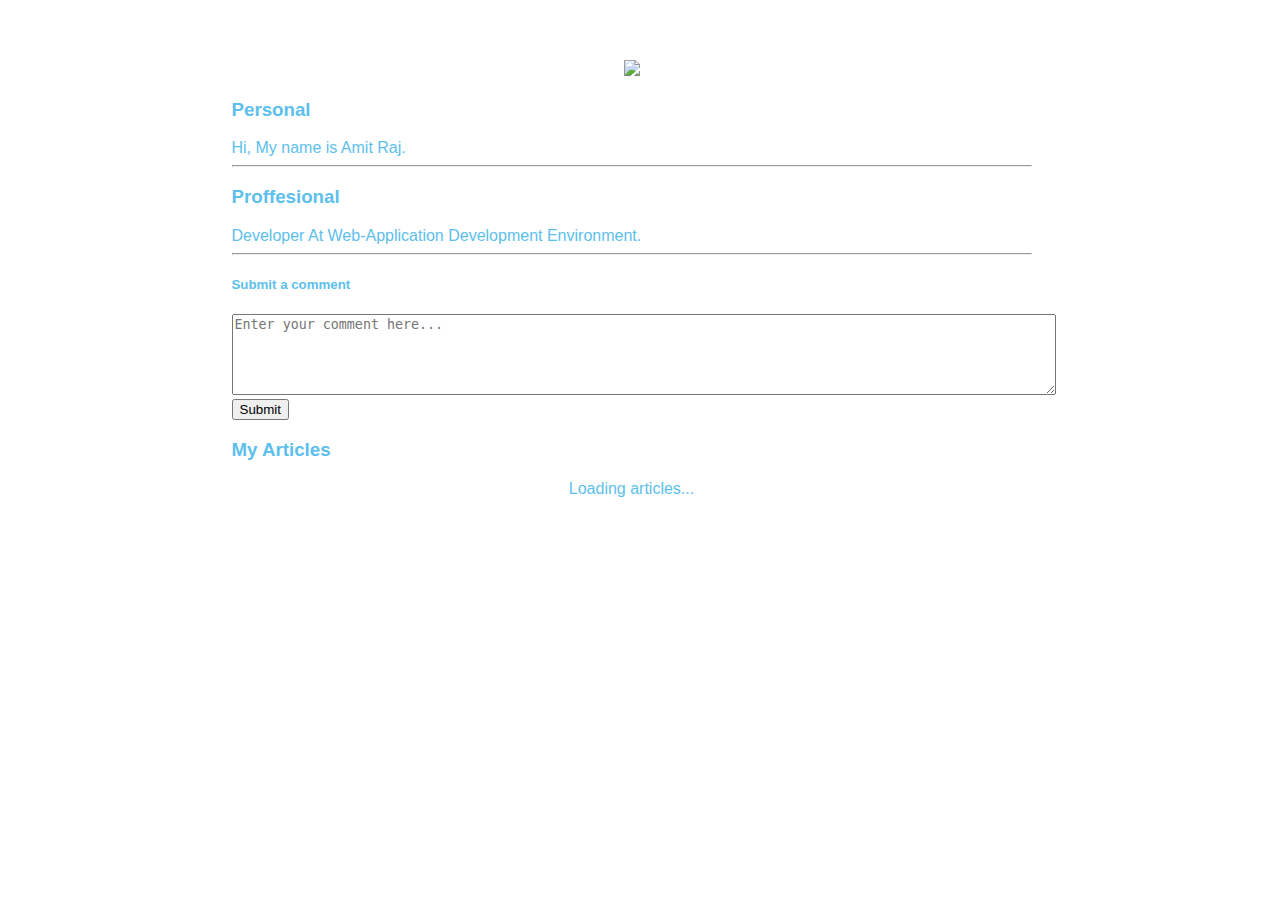
==== ui/index.html @ 642a2eb8 "[imad-console] Updates ui/index.html" ====
<!doctype html>
<html>
    <head>
        <body background="https://media0.giphy.com/media/OK5LK5zLFfdm/giphy.gif" >
        <link href="/ui/style.css" rel="stylesheet" />
    </head>
    <body>
        <div class="container">
            <div class="center">
                 <img id='madi' src="https://pbs.twimg.com/media/DGhXhoBUQAAI0v2.jpg" class="img-small"/>
            </div>
            <h3>Personal</h3>
            <div>
                 Hi, My name is Amit Raj.
            </div>
        <hr/>
            <h3>Proffesional</h3>
            <div>
                Developer At Web-Application Development Environment.
            </div>
            <hr/>
             <h5>Submit a comment</h5>
        <textarea id="comment_text" rows="5" cols="100" placeholder="Enter your comment here..."></textarea>
        <br/>
        <input type="submit" id="submit" value="Submit" />
        <br/>
            <h3>My Articles</h3>
            <div id="articles">
                <center>Loading articles...</center>
            </div>
            <div class="footer">
            </div>
        </div>
        <script type="text/javascript" src="/ui/main.js">
        </script>
    </body>
</html>
---- ui/style.css ----
body {
    font-family: sans-serif;
    margin-top: 60px;
}

.center {
    text-align: center;
}

.text-big {
    font-size: 300%;
}

.bold {
    font-weight: bold;
}

.img-medium {
    height: 600px;
}

    .container {
    max-width: 800px;
    margin: 0 auto;
    color: #5dc0ec;
    font-family: sans-serif;
    padding-left: 13px;
    padding-right: 30px;
      }
      
.comment {
    margin-left: 10px;
    padding-bottom: 10px;
    border-bottom: 1px solid #ccc;
}

.commenter {
    font-style: italic;
    font-size: 0.8em;
}

#comment_form {
    margin-left: 10px;
    padding-bottom: 10px;
    border-bottom: 1px solid #ccc;
}
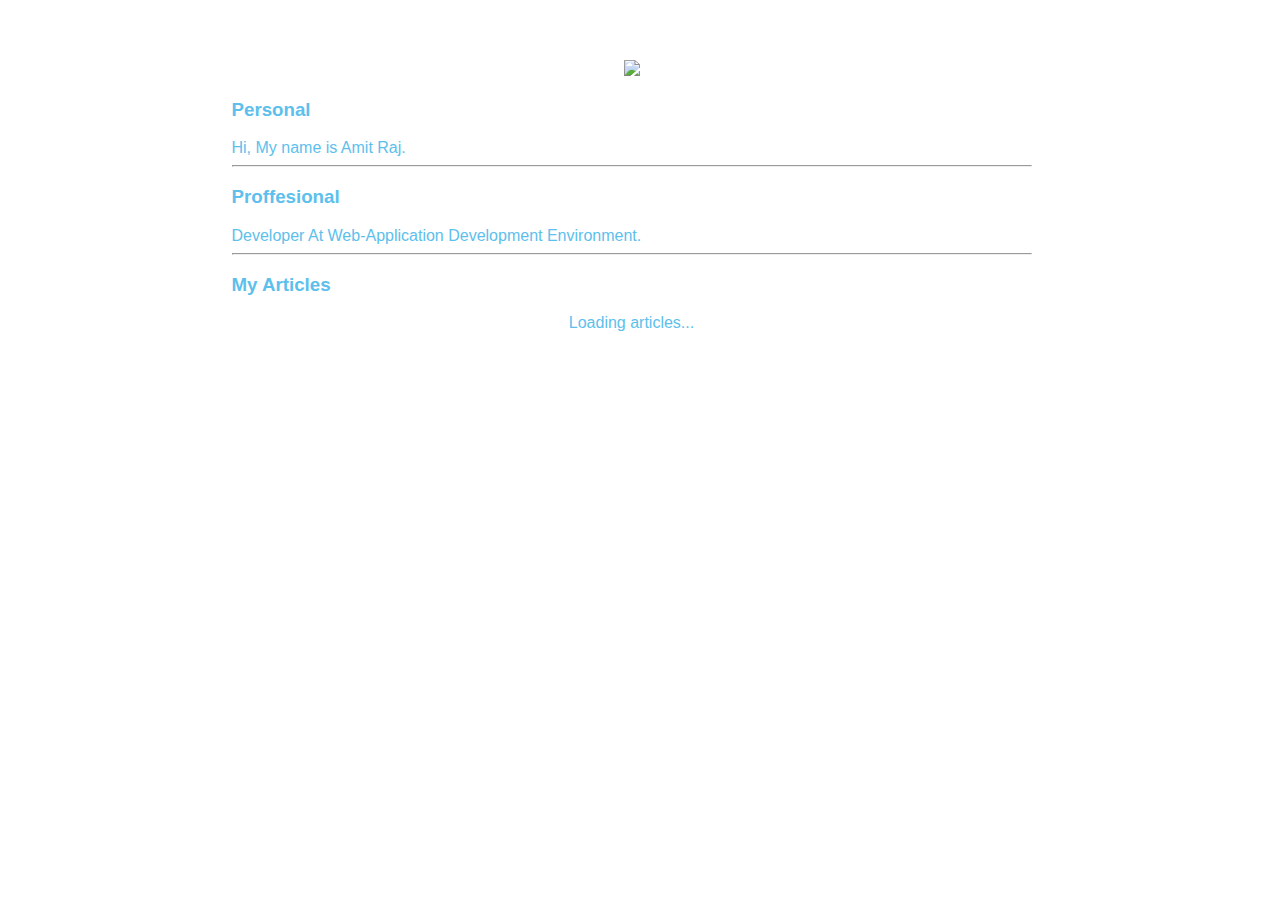
==== commit d6c01662: "[imad-console] Updates ui/index.html" ====
--- a/ui/index.html
+++ b/ui/index.html
@@ -19,11 +19,6 @@
                 Developer At Web-Application Development Environment.
             </div>
             <hr/>
-             <h5>Submit a comment</h5>
-        <textarea id="comment_text" rows="5" cols="100" placeholder="Enter your comment here..."></textarea>
-        <br/>
-        <input type="submit" id="submit" value="Submit" />
-        <br/>
             <h3>My Articles</h3>
             <div id="articles">
                 <center>Loading articles...</center>
@@ -33,5 +28,8 @@
         </div>
         <script type="text/javascript" src="/ui/main.js">
         </script>
+        <script type="text/javascript" src="/ui/article.js">
+        </script>
+    </body>
     </body>
 </html>
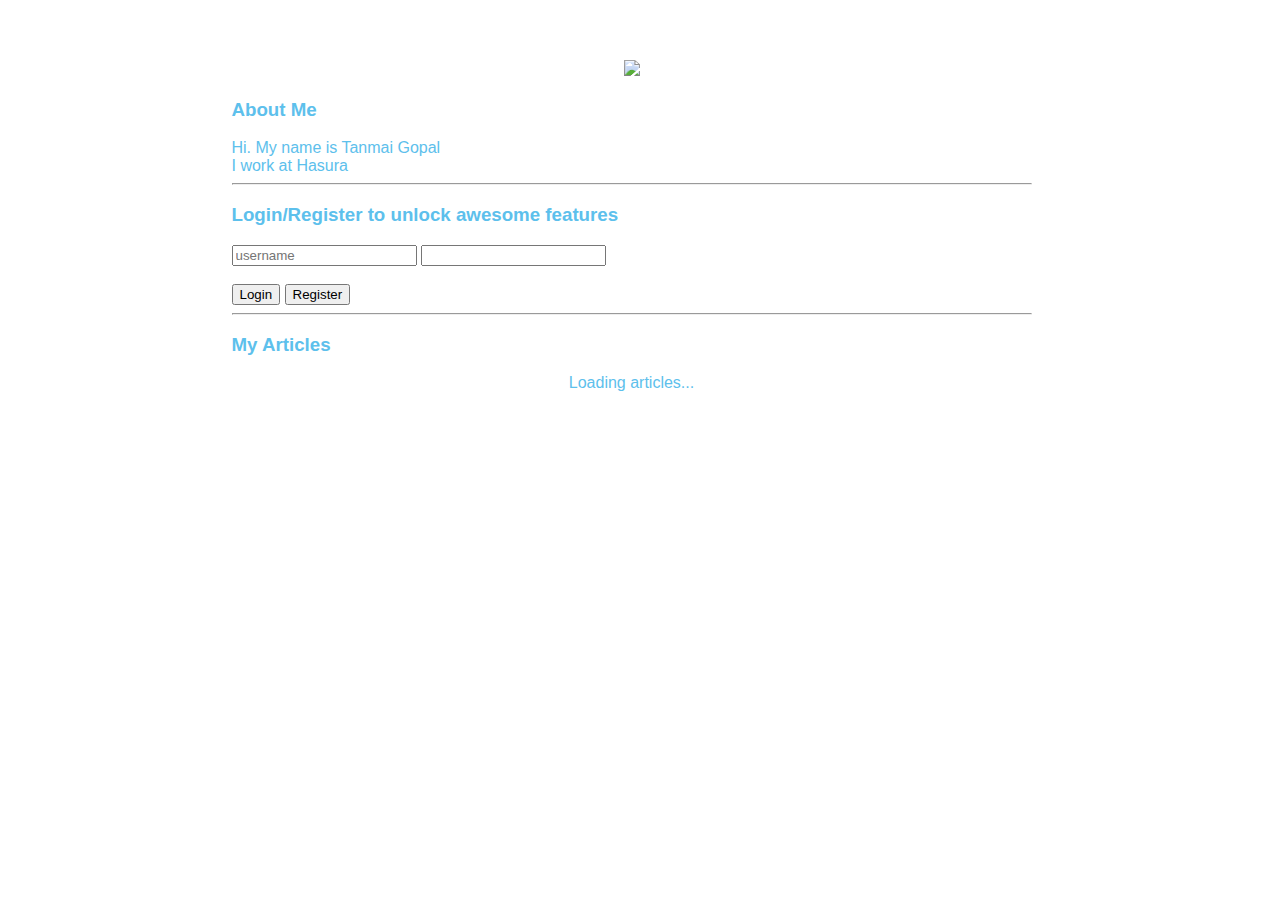
==== commit 9fc7ab69: "[imad-console] Updates ui/index.html" ====
--- a/ui/index.html
+++ b/ui/index.html
@@ -1,35 +1,31 @@
-<!doctype html>
-<html>
-    <head>
-        <body background="https://media0.giphy.com/media/OK5LK5zLFfdm/giphy.gif" >
-        <link href="/ui/style.css" rel="stylesheet" />
-    </head>
-    <body>
-        <div class="container">
-            <div class="center">
-                 <img id='madi' src="https://pbs.twimg.com/media/DGhXhoBUQAAI0v2.jpg" class="img-small"/>
-            </div>
-            <h3>Personal</h3>
-            <div>
-                 Hi, My name is Amit Raj.
-            </div>
-        <hr/>
-            <h3>Proffesional</h3>
-            <div>
-                Developer At Web-Application Development Environment.
-            </div>
-            <hr/>
-            <h3>My Articles</h3>
-            <div id="articles">
-                <center>Loading articles...</center>
-            </div>
-            <div class="footer">
-            </div>
-        </div>
-        <script type="text/javascript" src="/ui/main.js">
-        </script>
-        <script type="text/javascript" src="/ui/article.js">
-        </script>
-    </body>
-    </body>
-</html>
+<!doctype html>
+<html>
+    <head>
+        <link href="/ui/style.css" rel="stylesheet" />
+    </head>
+    <body>
+        <div class="container">
+            <div class="center">
+                <img id='madi' src="https://pbs.twimg.com/profile_images/794285789240623104/Cyio02cd_400x400.jpg" class="img-medium"/>
+            </div>
+            <h3>About Me</h3>
+            <div>
+                Hi. My name is Tanmai Gopal<br/>
+                I work at Hasura
+            </div>
+            <hr/>
+            <div id="login_area">
+                <center>Loading login status...</center>
+            </div>
+            <hr/>
+            <h3>My Articles</h3>
+            <div id="articles">
+                <center>Loading articles...</center>
+            </div>
+            <div class="footer">
+            </div>
+        </div>
+        <script type="text/javascript" src="/ui/main.js">
+        </script>
+    </body>
+</html>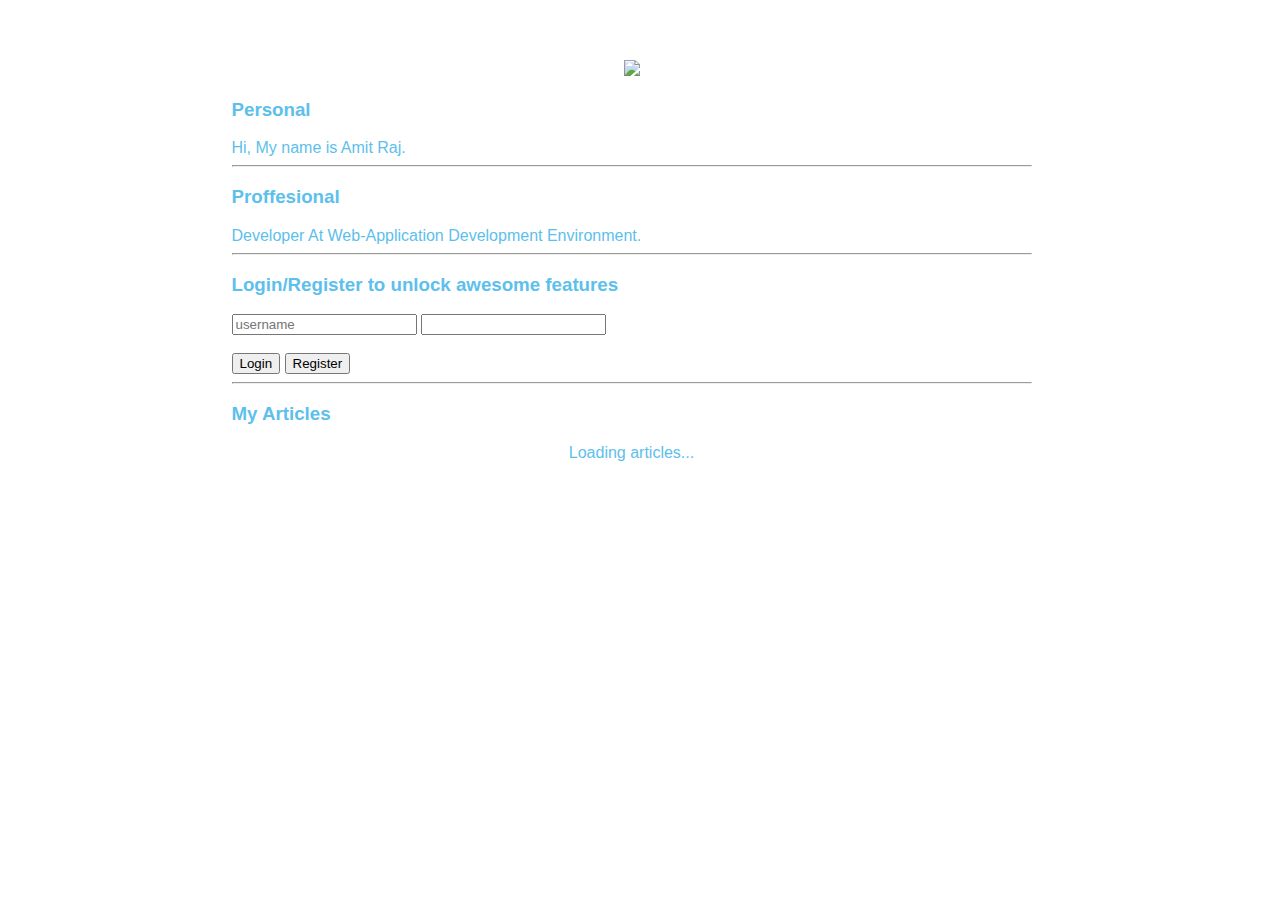
==== commit ed2b29cb: "[imad-console] Updates ui/index.html" ====
--- a/ui/index.html
+++ b/ui/index.html
@@ -1,20 +1,25 @@
 <!doctype html>
 <html>
     <head>
+        <body background="https://media0.giphy.com/media/OK5LK5zLFfdm/giphy.gif" >
         <link href="/ui/style.css" rel="stylesheet" />
     </head>
     <body>
         <div class="container">
             <div class="center">
-                <img id='madi' src="https://pbs.twimg.com/profile_images/794285789240623104/Cyio02cd_400x400.jpg" class="img-medium"/>
+                 <img id='madi' src="https://pbs.twimg.com/media/DGhXhoBUQAAI0v2.jpg" class="img-small"/>
             </div>
-            <h3>About Me</h3>
+            <h3>Personal</h3>
             <div>
-                Hi. My name is Tanmai Gopal<br/>
-                I work at Hasura
+                 Hi, My name is Amit Raj.
+            </div>
+        <hr/>
+            <h3>Proffesional</h3>
+            <div>
+                Developer At Web-Application Development Environment.
             </div>
             <hr/>
-            <div id="login_area">
+             <div id="login_area">
                 <center>Loading login status...</center>
             </div>
             <hr/>
@@ -28,4 +33,5 @@
         <script type="text/javascript" src="/ui/main.js">
         </script>
     </body>
-</html>+    </body>
+</html>
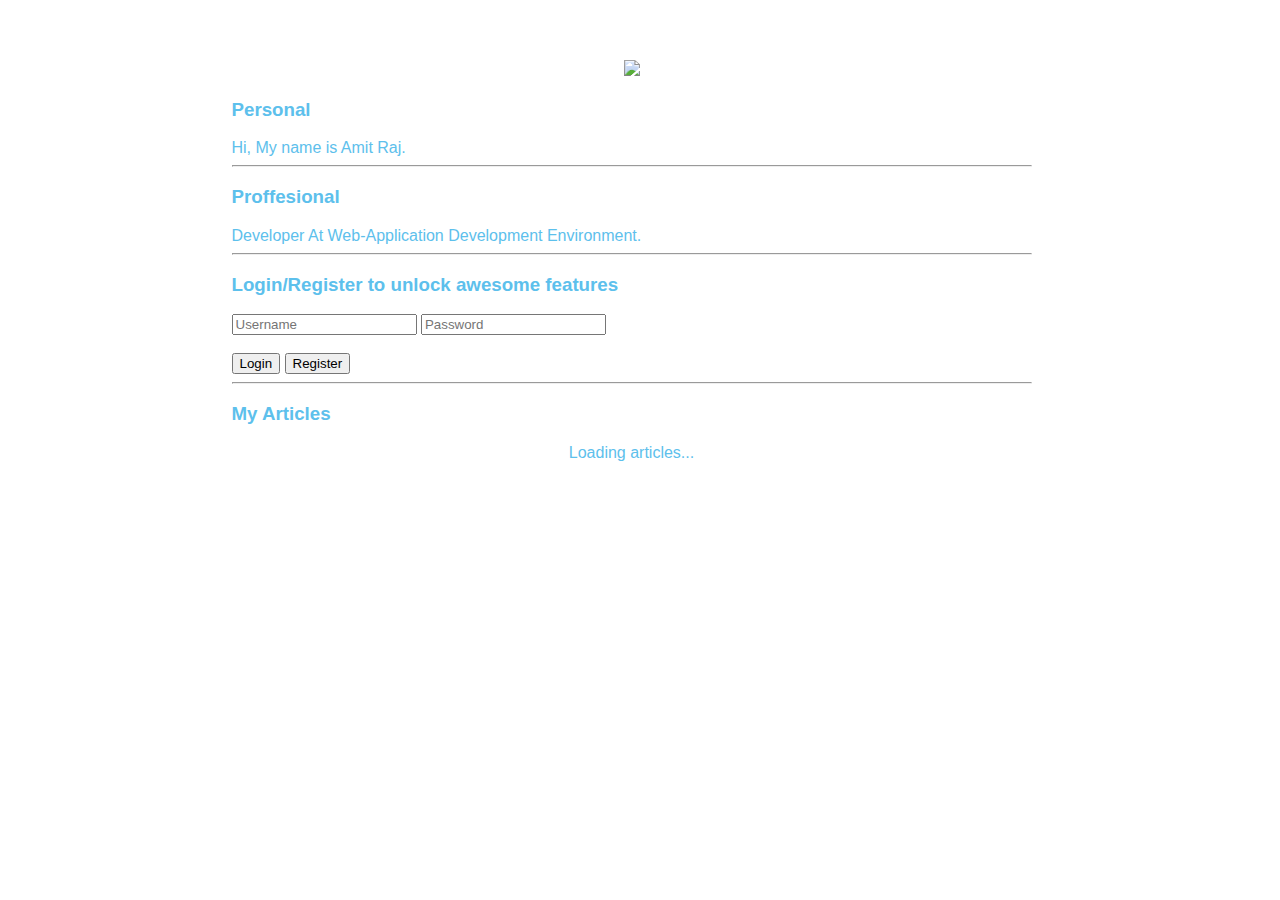
==== commit 31821e9f: "[imad-console] Updates ui/index.html" ====
--- a/ui/index.html
+++ b/ui/index.html
@@ -7,7 +7,7 @@
     <body>
         <div class="container">
             <div class="center">
-                 <img id='madi' src="https://pbs.twimg.com/media/DGhXhoBUQAAI0v2.jpg" class="img-small"/>
+                 <img id='madi' src="https://pbs.twimg.com/media/DGhXhoBUQAAI0v2.jpg" class="img-medium"/>
             </div>
             <h3>Personal</h3>
             <div>
--- a/ui/style.css
+++ b/ui/style.css
@@ -16,7 +16,7 @@
 }
 
 .img-medium {
-    height: 600px;
+    height: 300px;
 }
 
     .container {
